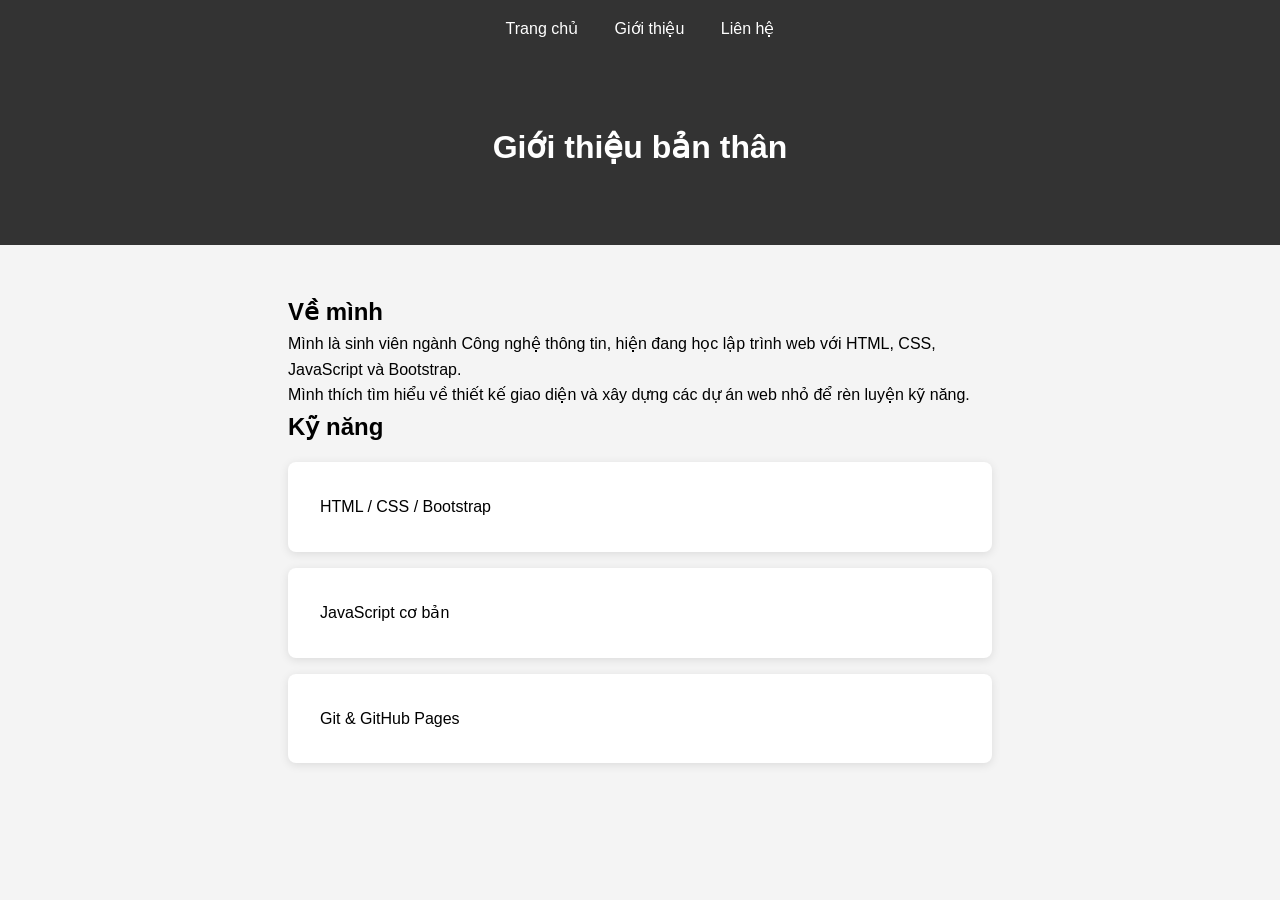
==== about.html @ 4aeb4be9 "Add files via upload" ====
<!DOCTYPE html>
<html lang="vi">
<head>
    <meta charset="UTF-8">
    <meta name="viewport" content="width=device-width, initial-scale=1.0">
    <title>Giới thiệu - Đoàn</title>
    <link rel="stylesheet" href="css/style.css">
</head>
<body>
    <nav>
        <a href="index.html">Trang chủ</a>
        <a href="about.html">Giới thiệu</a>
        <a href="contact.html">Liên hệ</a>
    </nav>

    <header>
        <h1>Giới thiệu bản thân</h1>
    </header>

    <section>
        <h2>Về mình</h2>
        <p>Mình là sinh viên ngành Công nghệ thông tin, hiện đang học lập trình web với HTML, CSS, JavaScript và Bootstrap.</p>
        <p>Mình thích tìm hiểu về thiết kế giao diện và xây dựng các dự án web nhỏ để rèn luyện kỹ năng.</p>

        <h2>Kỹ năng</h2>
        <div class="project">HTML / CSS / Bootstrap</div>
        <div class="project">JavaScript cơ bản</div>
        <div class="project">Git & GitHub Pages</div>
    </section>

    <script src="js/script.js"></script>
</body>
</html>
---- css/style.css ----
* { margin: 0; padding: 0; box-sizing: border-box; }

body { font-family: 'Segoe UI', sans-serif; line-height: 1.6; background: #f4f4f4; }

nav { background: #333; padding: 1rem; text-align: center; }

nav a { color: white; margin: 0 1rem; text-decoration: none; }

nav a:hover { color: #ccc; }

header { text-align: center; padding: 4rem 2rem; background: #333; color: white; }

.avatar { width: 120px; height: 120px; border-radius: 50%; object-fit: cover; border: 3px solid white; margin-bottom: 1rem; }

header h1 { margin-bottom: 0.5rem; }

section { padding: 3rem; max-width: 800px; margin: 0 auto; }

.project { background: white; padding: 2rem; margin: 1rem 0; border-radius: 8px; box-shadow: 0 2px 10px rgba(0,0,0,0.1); }
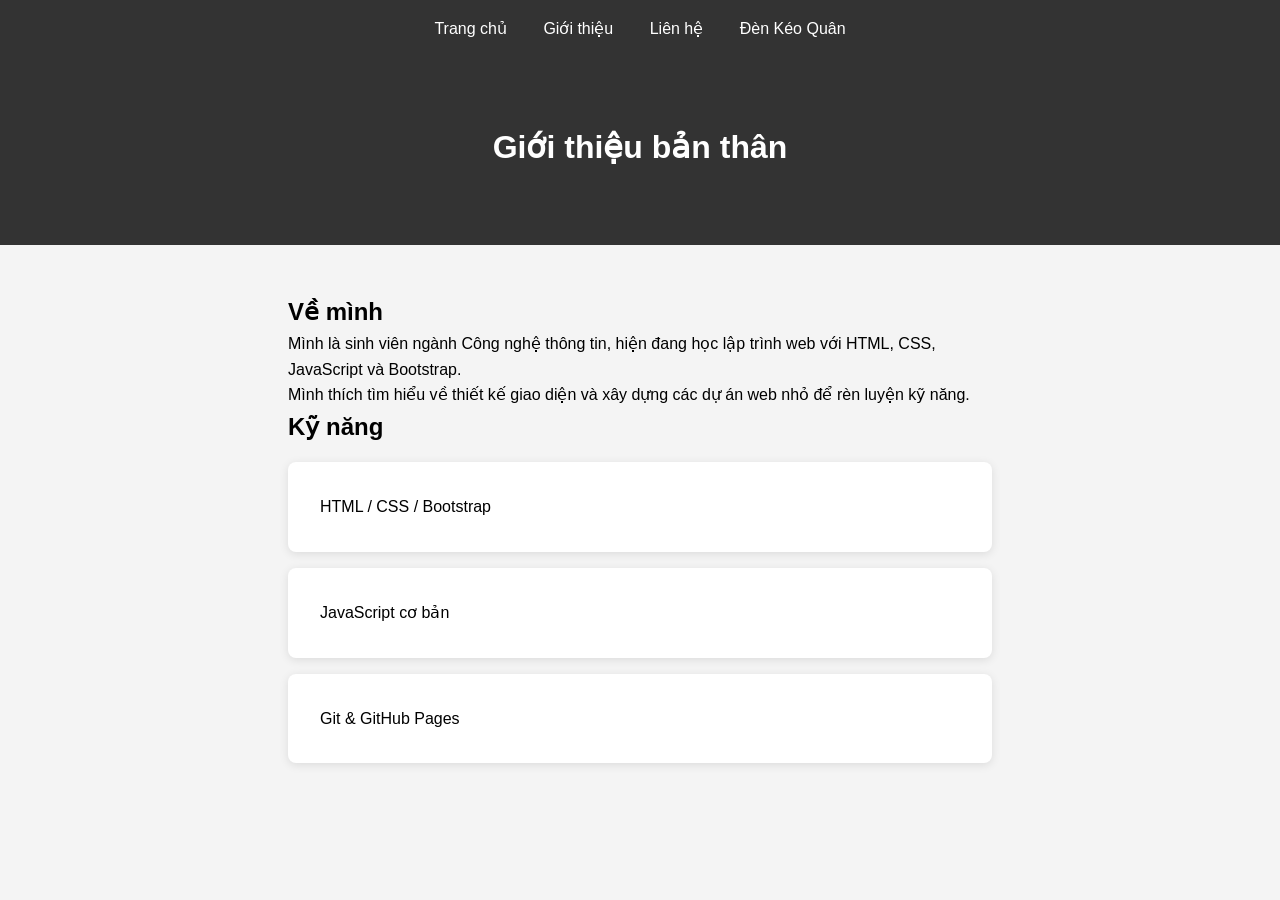
==== commit a1857cd4: "Add files via upload" ====
--- a/about.html
+++ b/about.html
@@ -11,6 +11,7 @@
         <a href="index.html">Trang chủ</a>
         <a href="about.html">Giới thiệu</a>
         <a href="contact.html">Liên hệ</a>
+        <a href="den-keo-quan.html">Đèn Kéo Quân</a>
     </nav>
 
     <header>
